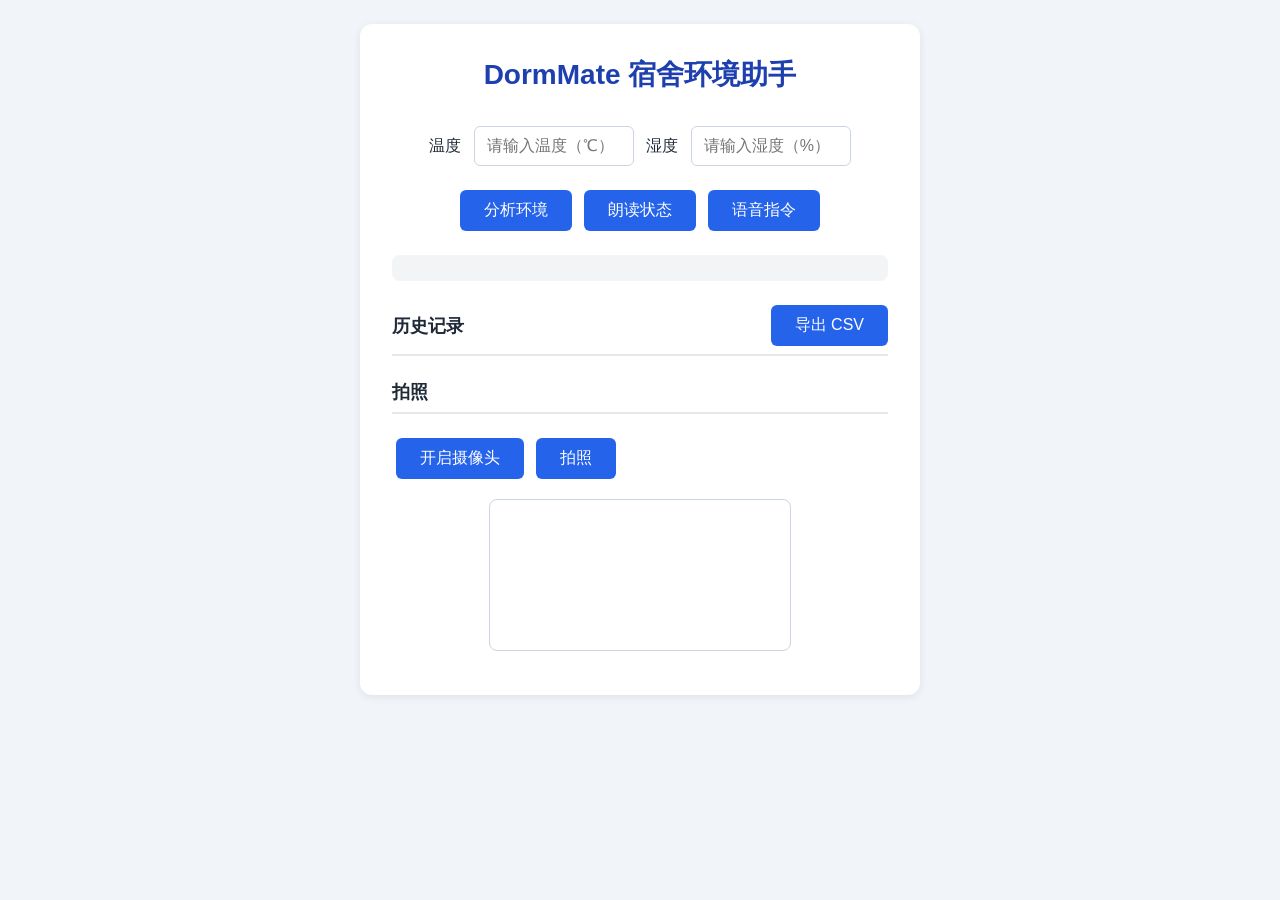
==== web/index.html @ dc52b16d "feat(M3): add camera, ASR voice command and TTS 新增摄像头拍照、语音识别（ASR）指令和语音合成（TTS）朗读功能  Co-Authored-By: C" ====
<!DOCTYPE html>
<html lang="zh-CN">
<head>
    <meta charset="UTF-8">
    <meta name="viewport" content="width=device-width, initial-scale=1.0">
    <title>DormMate 宿舍环境助手</title>
    <!-- 引入样式表 -->
    <link rel="stylesheet" href="style.css">
</head>
<body>
    <!-- 页面主容器，使用语义化标签组织内容 -->
    <main>
        <!-- 页面标题 -->
        <h1>DormMate 宿舍环境助手</h1>

        <!-- 环境数据输入表单 -->
        <section>
            <!-- 温度输入 -->
            <label for="temperature">温度</label>
            <input type="number" id="temperature" placeholder="请输入温度（℃）">

            <!-- 湿度输入 -->
            <label for="humidity">湿度</label>
            <input type="number" id="humidity" placeholder="请输入湿度（%）">

            <!-- 分析按钮 -->
            <button type="button" id="analyze-btn">分析环境</button>

            <!-- 朗读状态按钮 -->
            <button type="button" id="speakBtn">朗读状态</button>

            <!-- 语音指令按钮 -->
            <button type="button" id="voiceBtn">语音指令</button>
        </section>

        <!-- 结果显示区，初始为空，由后续 JS 填充 -->
        <section id="result"></section>

        <!-- 历史记录区 -->
        <section id="history">
            <div class="history-header">
                <h2>历史记录</h2>
                <!-- 导出 CSV 按钮 -->
                <button type="button" id="exportBtn">导出 CSV</button>
            </div>
        </section>

        <!-- 摄像头拍照区 -->
        <section id="camera">
            <h2>拍照</h2>
            <!-- 开启摄像头 -->
            <button type="button" id="cameraBtn">开启摄像头</button>
            <!-- 拍照 -->
            <button type="button" id="snapBtn">拍照</button>
            <!-- 摄像头预览 -->
            <video id="video" autoplay playsinline></video>
            <!-- 快照画布（不显示，仅用于保存当前帧） -->
            <canvas id="canvas" hidden></canvas>
            <!-- 拍下的照片 -->
            <img id="snapshot" alt="拍照快照">
        </section>
    </main>

    <!-- 引入脚本，放在页面底部以便 DOM 加载完成后执行 -->
    <script src="script.js"></script>
</body>
</html>
---- web/style.css ----
/* 基础重置与全局样式 */
* {
    box-sizing: border-box;
}

body {
    margin: 0;
    padding: 24px;
    font-family: -apple-system, "PingFang SC", "Microsoft YaHei", "Segoe UI", sans-serif;
    background-color: #f1f5f9;
    color: #1f2937;
    display: flex;
    justify-content: center; /* 页面整体居中 */
}

/* 主容器：限制宽度并居中，带卡片效果 */
main {
    width: 100%;
    max-width: 560px;
    padding: 32px;
    background-color: #ffffff;
    border-radius: 12px;
    box-shadow: 0 2px 8px rgba(0, 0, 0, 0.08);
    text-align: center;
}

/* 标题样式 */
h1 {
    font-size: 28px;
    color: #1e40af;
    margin: 0 0 24px;
}

/* 标签样式 */
label {
    font-size: 16px;
    margin: 0 4px;
}

/* 输入框样式 */
input {
    width: 160px;
    padding: 10px 12px;
    margin: 8px 4px;
    font-size: 16px;
    border: 1px solid #cbd5e1;
    border-radius: 6px;
}

input:focus {
    outline: none;
    border-color: #3b82f6;
    box-shadow: 0 0 0 2px rgba(59, 130, 246, 0.2);
}

/* 按钮样式 */
button {
    padding: 10px 24px;
    margin: 16px 4px 8px;
    font-size: 16px;
    color: #ffffff;
    background-color: #2563eb;
    border: none;
    border-radius: 6px;
    cursor: pointer;
}

button:hover {
    background-color: #1d4ed8;
}

/* 结果区基础样式 */
#result {
    margin: 16px 0;
    padding: 12px 16px;
    font-size: 18px;
    font-weight: bold;
    border-radius: 8px;
    background-color: #f3f4f6;
    color: #4b5563;
    min-height: 26px;
}

/* 不同状态对应的颜色 */
#result.status-cold {
    color: #1d4ed8;      /* 偏冷：蓝色 */
    background-color: #dbeafe;
}

#result.status-hot {
    color: #dc2626;      /* 偏热：红色 */
    background-color: #fee2e2;
}

#result.status-humid {
    color: #0891b2;      /* 偏湿：青色 */
    background-color: #cffafe;
}

#result.status-normal {
    color: #16a34a;      /* 正常：绿色 */
    background-color: #dcfce7;
}

/* 历史记录区样式 */
#history {
    margin-top: 24px;
    text-align: left;
}

/* 历史记录标题栏（标题 + 导出按钮） */
.history-header {
    display: flex;
    justify-content: space-between;
    align-items: center;
    padding-bottom: 8px;
    margin-bottom: 8px;
    border-bottom: 2px solid #e5e7eb;
}

#history h2 {
    font-size: 18px;
    margin: 0;
}

/* 导出按钮：取消通用按钮的外边距，与标题对齐 */
#exportBtn {
    margin: 0;
}

/* 每条历史记录：分隔线 + 浅色背景 */
.history-item {
    padding: 8px 12px;
    margin: 4px 0;
    font-size: 14px;
    background-color: #f9fafb;
    border-bottom: 1px solid #e5e7eb;
    border-radius: 4px;
}

/* 摄像头拍照区 */
#camera {
    margin-top: 24px;
    text-align: left;
}

#camera h2 {
    font-size: 18px;
    margin: 0 0 8px;
    padding-bottom: 8px;
    border-bottom: 2px solid #e5e7eb;
}

#video,
#snapshot {
    display: block;
    max-width: 100%;
    margin: 12px auto;
    border: 1px solid #cbd5e1;
    border-radius: 8px;
}

/* 拍照前隐藏快照图片，避免出现破图图标 */
#snapshot:not([src]) {
    display: none;
}
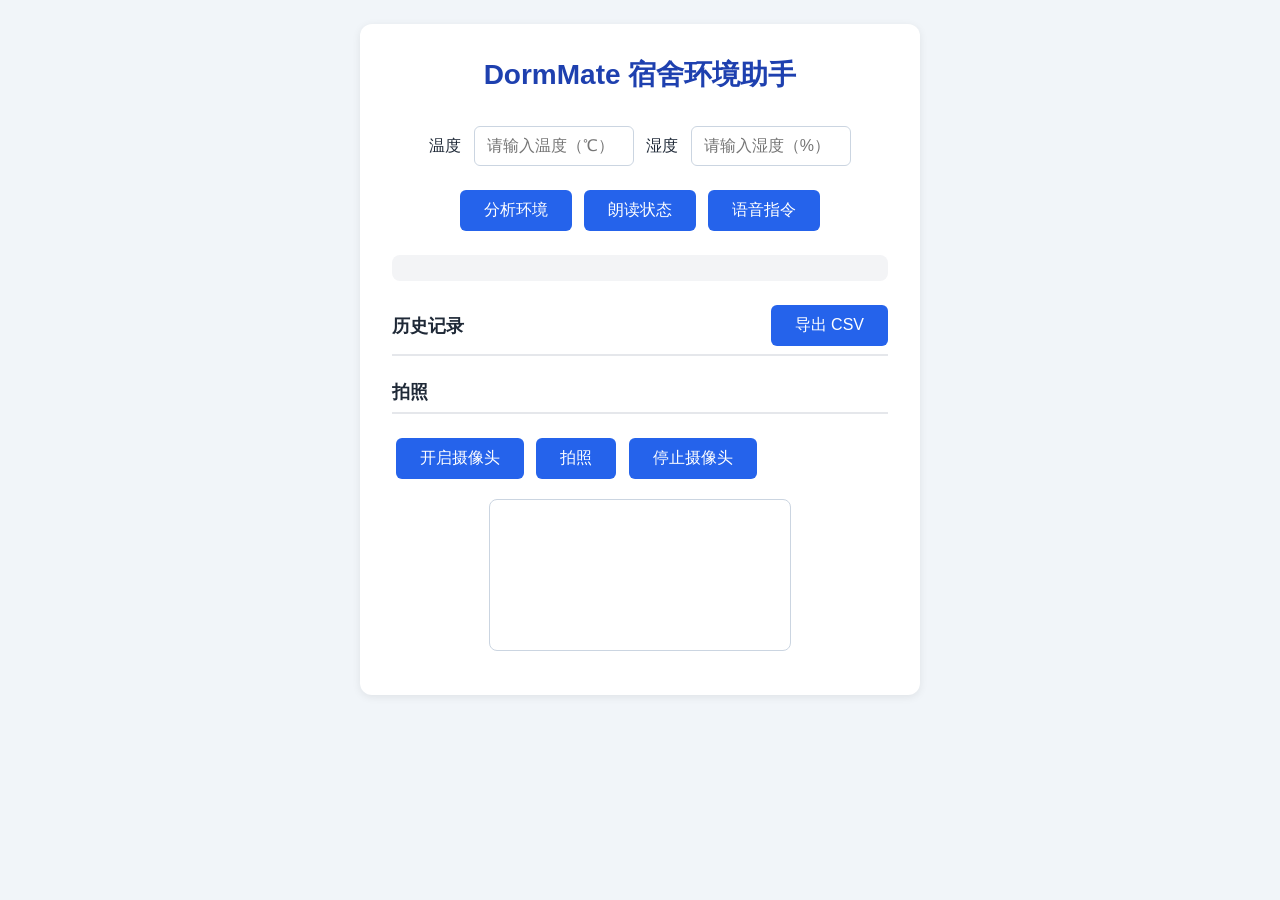
==== commit db62f996: "feat(M3): 增加停止摄像头功能 拍照后可主动停止摄像头并释放视频流  Co-Authored-By: Claude Code <noreply@anthropic.com>" ====
--- a/web/index.html
+++ b/web/index.html
@@ -52,6 +52,8 @@
             <button type="button" id="cameraBtn">开启摄像头</button>
             <!-- 拍照 -->
             <button type="button" id="snapBtn">拍照</button>
+            <!-- 停止摄像头 -->
+            <button type="button" id="stopBtn">停止摄像头</button>
             <!-- 摄像头预览 -->
             <video id="video" autoplay playsinline></video>
             <!-- 快照画布（不显示，仅用于保存当前帧） -->
--- a/web/style.css
+++ b/web/style.css
@@ -63,10 +63,16 @@
     border: none;
     border-radius: 6px;
     cursor: pointer;
+    transition: background-color 0.2s ease, transform 0.1s ease; /* 悬停/按压过渡动画 */
 }
 
 button:hover {
     background-color: #1d4ed8;
+}
+
+button:active {
+    background-color: #1e40af;   /* 按下时更深的颜色 */
+    transform: translateY(1px);  /* 轻微下移，模拟按压反馈 */
 }
 
 /* 结果区基础样式 */
